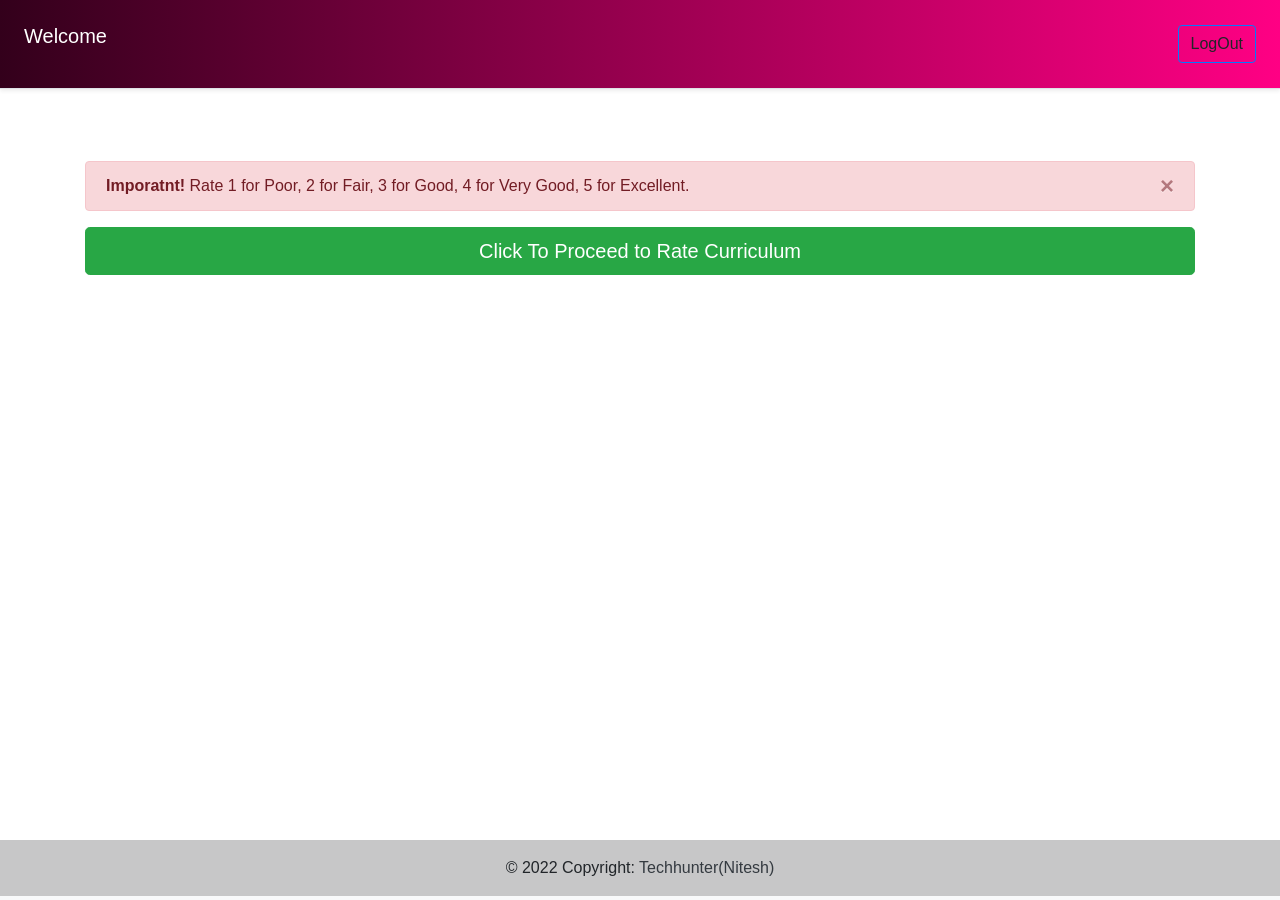
==== public_html/index.html @ da0c378b "syllabus feedback form" ====
<!DOCTYPE html>
<html lang="en">
  <head>
    <!-- Required meta tags -->
    <meta charset="utf-8" />
    <meta
      name="viewport"
      content="width=device-width, initial-scale=1, shrink-to-fit=no"/>
    <link rel="stylesheet" type="text/css" href="css/style.css" />
    <link rel="stylesheet" href="https://stackpath.bootstrapcdn.com/bootstrap/4.4.1/css/bootstrap.min.css"/>
    <script src="https://ajax.googleapis.com/ajax/libs/jquery/3.5.1/jquery.min.js"></script>
    <script src="js/logout.js"></script>
    <script src="https://maxcdn.bootstrapcdn.com/bootstrap/3.4.1/js/bootstrap.min.js"></script>
    <script src="https://login2explore.com/jpdb/resources/js/0.0.4/jpdb-commons.js"></script>
    <script>
      checkLogin();
    </script>
    <title>Profile</title>
  </head>
  <body>
    <div
      class="navbar navbar-expand-md navbar-dark bg-dark mb-4 bg-nav align-items-center p-3 px-md-4 mb-3 bg-white border-bottom shadow-sm"
      role="navigation">
      <p class="navbar-brand">Welcome</p>
      <div class="collapse navbar-collapse" id="navbarCollapse">
        <ul class="navbar-nav mr-auto"></ul>
        <nav class="form-inline mt-2 mt-md-0">
          <a class="btn btn-outline-primary" onclick="deleteSession()"
            >LogOut</a
          >
        </nav>
      </div>
    </div>
    <br /><br />
  <div class="container">
    <div class="alert alert-danger alert-dismissible fade show" role="alert">
      <strong>Imporatnt!</strong>  Rate 1 for Poor, 2 for Fair, 3 for Good, 4 for Very Good, 5 for Excellent.
      <button type="button" class="close" data-dismiss="alert" aria-label="Close">
        <span aria-hidden="true">&times;</span>
      </button>
    </div>
  </div>
    <div class="container">
      <button
        type="button"
        class="btn btn-success btn-lg btn-block"
        onclick="proceed();"
      >
        Click To Proceed to Rate Curriculum
      </button>
    </div><br><br>
    <footer id="footer" class="bg-light text-center text-lg-start">
      <div class="text-center p-3" style="background-color: rgba(0, 0, 0, 0.2);">
        © 2022 Copyright:
        <a class="text-dark" href="https://github.com/techhunter2">Techhunter(Nitesh)</a>
      </div>
    </footer>
  </body>
</html>
---- public_html/css/style.css ----
.bg-nav{
    background: #ff0084;  /* fallback for old browsers */
    background: -webkit-linear-gradient(to right, #33001b, #ff0084);  /* Chrome 10-25, Safari 5.1-6 */
    background: linear-gradient(to right, #33001b, #ff0084); /* W3C, IE 10+/ Edge, Firefox 16+, Chrome 26+, Opera 12+, Safari 7+ */
}
.mt-100{
    margin-tops:100px;
}
#footer {
    position:absolute;
    bottom:0;
    width:100%;
    height:60px;   /* Height of the footer */
    background:#45637d;
 }
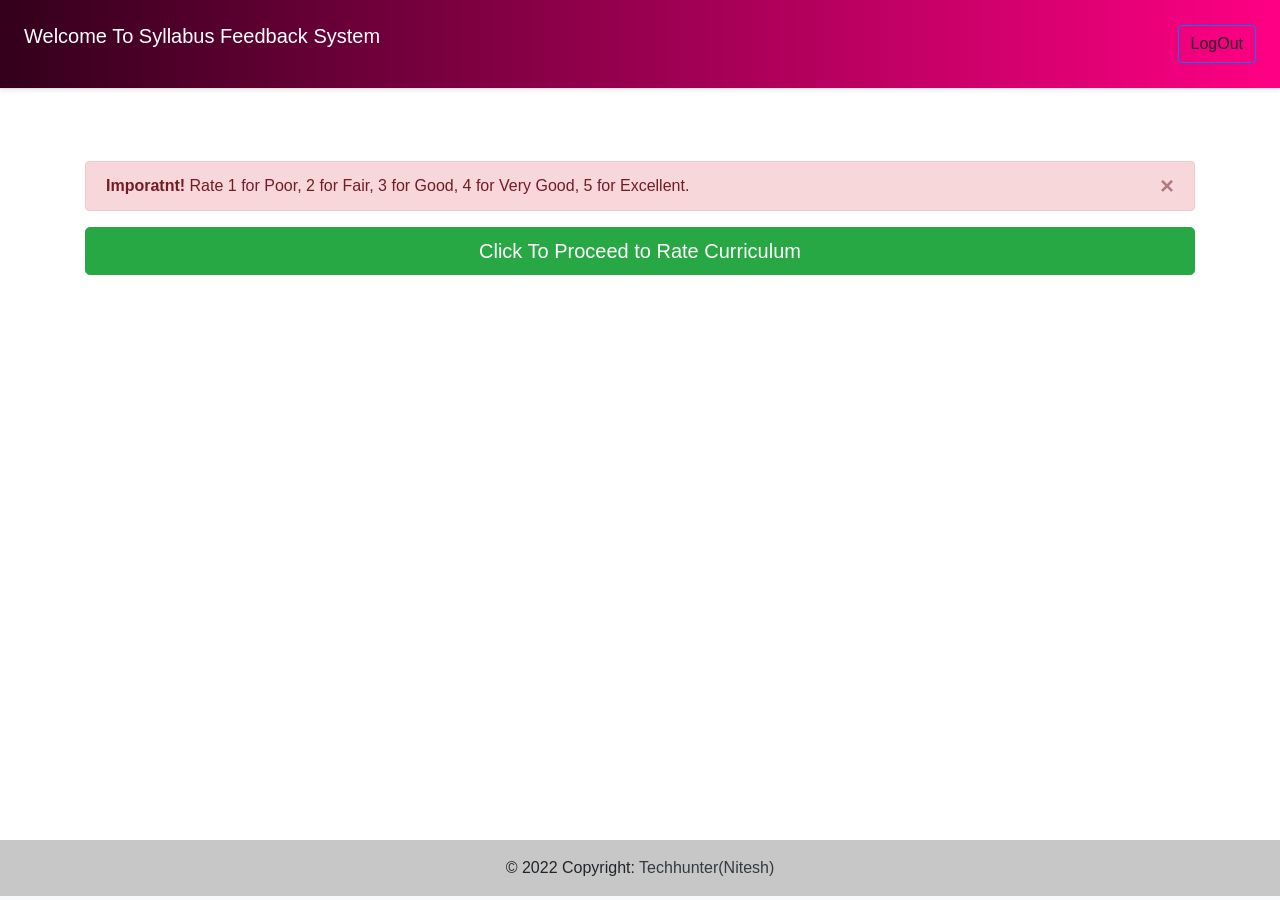
==== commit 3476d87a: "changed errors" ====
--- a/public_html/index.html
+++ b/public_html/index.html
@@ -21,7 +21,7 @@
     <div
       class="navbar navbar-expand-md navbar-dark bg-dark mb-4 bg-nav align-items-center p-3 px-md-4 mb-3 bg-white border-bottom shadow-sm"
       role="navigation">
-      <p class="navbar-brand">Welcome</p>
+      <p class="navbar-brand">Welcome To Syllabus Feedback System</p>
       <div class="collapse navbar-collapse" id="navbarCollapse">
         <ul class="navbar-nav mr-auto"></ul>
         <nav class="form-inline mt-2 mt-md-0">
